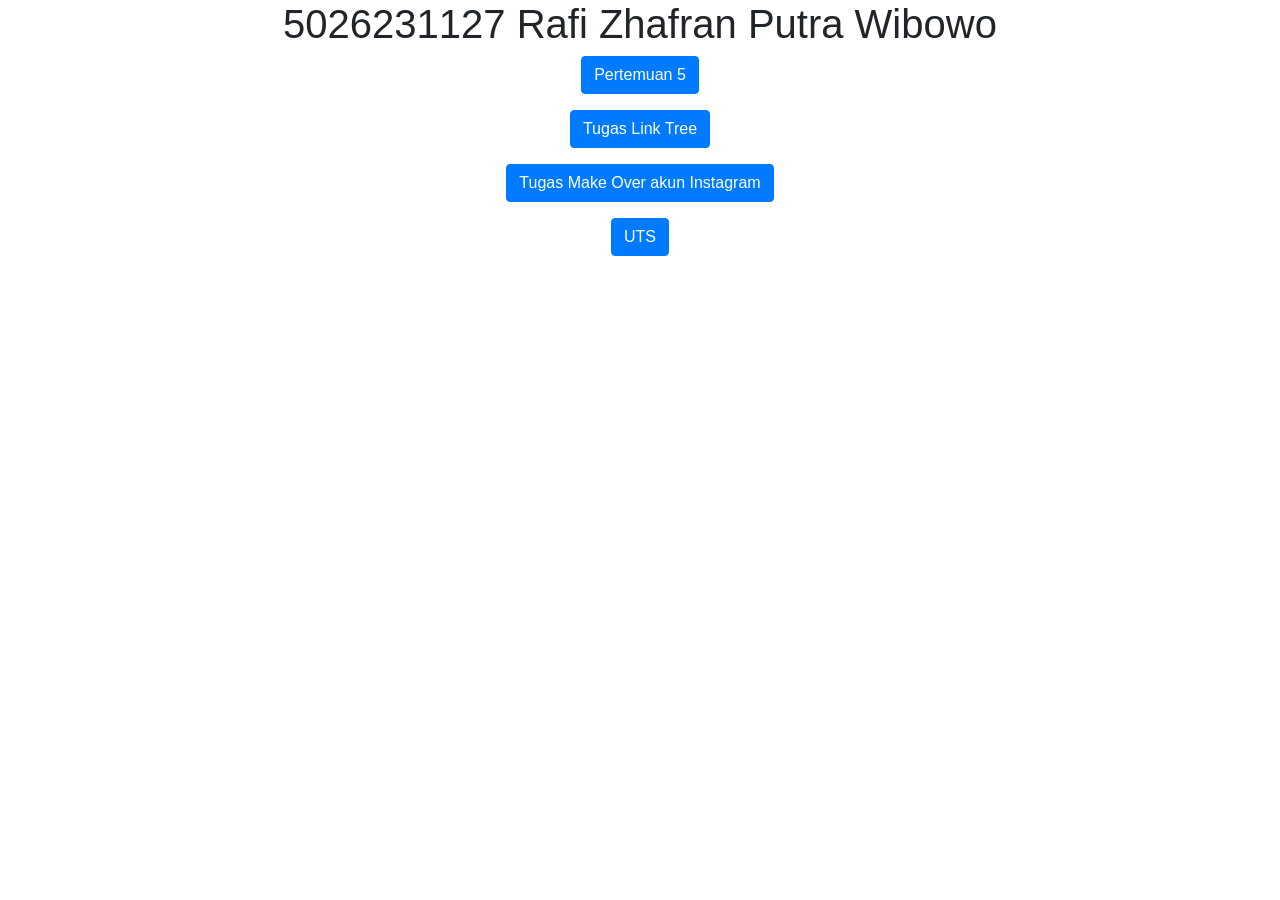
==== index.html @ 263882e4 "Pertemuan 5" ====
<!DOCTYPE html>
<html lang="en">
<head>
  <title>Bootstrap 4 Example</title>
  <meta charset="utf-8">
  <meta name="viewport" content="width=device-width, initial-scale=1">
  <link rel="stylesheet" href="https://cdn.jsdelivr.net/npm/bootstrap@4.6.2/dist/css/bootstrap.min.css">
  <script src="https://cdn.jsdelivr.net/npm/jquery@3.7.1/dist/jquery.slim.min.js"></script>
  <script src="https://cdn.jsdelivr.net/npm/popper.js@1.16.1/dist/umd/popper.min.js"></script>
  <script src="https://cdn.jsdelivr.net/npm/bootstrap@4.6.2/dist/js/bootstrap.bundle.min.js"></script>
</head>
<body>

<div class="container">
    <center>
        <h1>5026231127 Rafi Zhafran Putra Wibowo</h1>
        <p> 
            <a href=""target="_blank" class="btn btn-primary">
                Pertemuan 5
            </a>
        </p>
        <p> 
            <a href=""target="_blank" class="btn btn-primary">
                Tugas Link Tree
            </a>
        </p>
        <p> 
            <a href=""target="_blank" class="btn btn-primary">
                Tugas Make Over akun Instagram
            </a>
        </p>
        <p> 
            <a href=""target="_blank" class="btn btn-primary">
                UTS
            </a>
        </p>
    </center>
</div>

</body>
</html>
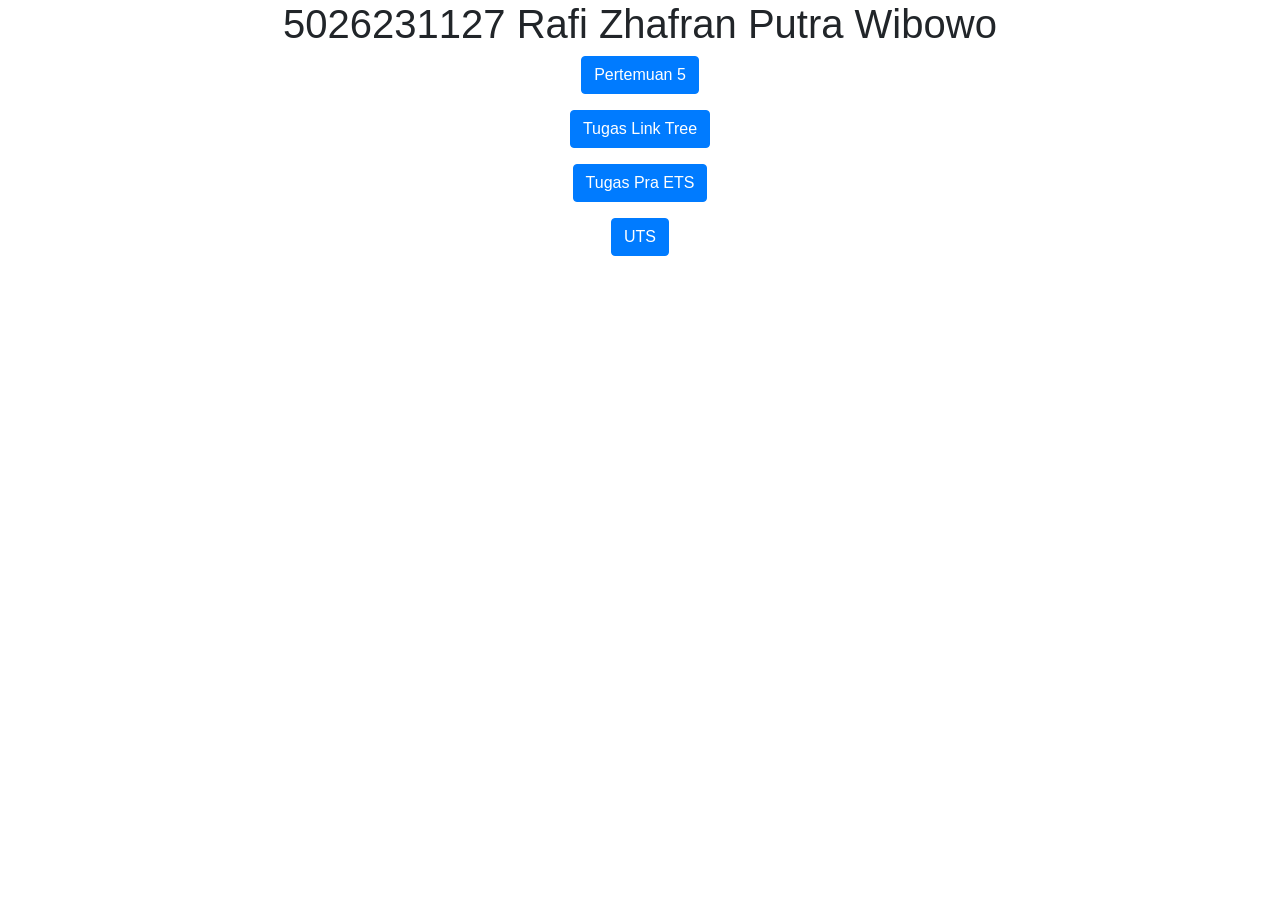
==== commit 7bb3f023: "Tugas Pra ETS" ====
--- a/index.html
+++ b/index.html
@@ -15,18 +15,18 @@
     <center>
         <h1>5026231127 Rafi Zhafran Putra Wibowo</h1>
         <p> 
-            <a href=""target="_blank" class="btn btn-primary">
+            <a href="pertemuan5.html" target="_blank" class="btn btn-primary">
                 Pertemuan 5
             </a>
         </p>
         <p> 
-            <a href=""target="_blank" class="btn btn-primary">
+            <a href="tugaspertemuan5.html" target="_blank" class="btn btn-primary">
                 Tugas Link Tree
             </a>
         </p>
         <p> 
-            <a href=""target="_blank" class="btn btn-primary">
-                Tugas Make Over akun Instagram
+            <a href="tugas_ets.html"target="_blank" class="btn btn-primary">
+                Tugas Pra ETS
             </a>
         </p>
         <p> 
